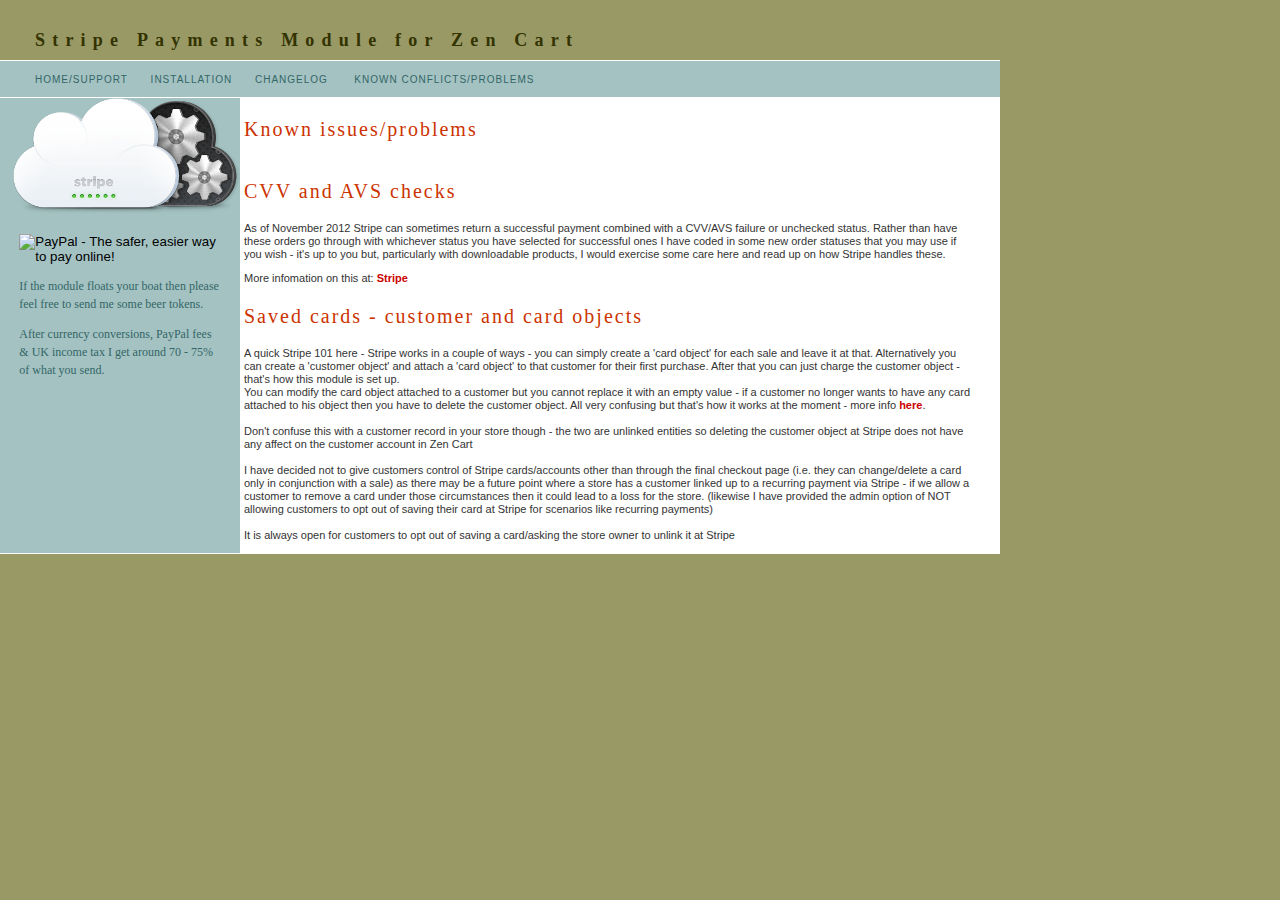
==== docs/stripepay/conflict.html @ dc8a1ac1 "v1.0" ====
<!DOCTYPE html PUBLIC "-//W3C//DTD XHTML 1.0 Transitional//EN" "http://www.w3.org/TR/xhtml1/DTD/xhtml1-transitional.dtd">
<html xmlns="http://www.w3.org/1999/xhtml">
<!-- DW6 -->
<head>
<!-- Copyright 2005 Macromedia, Inc. All rights reserved. -->
<title>Zen Cart - Stripe Payments </title>
<meta http-equiv="Content-Type" content="text/html; charset=utf-8" />
<link rel="stylesheet" href="mm_lodging1.css" type="text/css" />
</head>
<body bgcolor="#999966">
<table width="1000px" border="0" cellspacing="0" cellpadding="0">
	<tr>
	<td width="35" nowrap="nowrap"><img src="mm_spacer.gif" alt="" width="15" height="1" border="0" /></td>
	<td height="60" colspan="3" class="logo" nowrap="nowrap"><br />
	Stripe Payments Module for Zen Cart</td>
	<td width="4">&nbsp;</td>
	<td width="21">&nbsp;</td>
	</tr>

	<tr bgcolor="#ffffff">
	<td colspan="6"><img src="mm_spacer.gif" alt="" width="1" height="1" border="0" /></td>
	</tr>

	<tr bgcolor="#a4c2c2">
	<td width="35" nowrap="nowrap">&nbsp;</td>
	<td height="36" colspan="3" id="navigation" class="navText"><a href="index.html">HOME/SUPPORT</a>&nbsp;&nbsp;&nbsp;&nbsp;&nbsp;
      <a href="install.html">INSTALLATION</a>&nbsp;&nbsp;&nbsp;&nbsp;&nbsp; <a href="changelog.html">CHANGELOG</a>&nbsp;&nbsp;
      &nbsp;&nbsp;&nbsp; <a href="conflict.html">KNOWN CONFLICTS/PROBLEMS</a>&nbsp;&nbsp;&nbsp;&nbsp;&nbsp;</td>
	<td width="4">&nbsp;</td>
	<td width="21">&nbsp;</td>
	</tr>

	<tr bgcolor="#ffffff">
	<td colspan="6"><img src="mm_spacer.gif" alt="" width="1" height="1" border="0" /></td>
	</tr>

	<tr bgcolor="#ffffff">
	<td colspan="2" valign="top" bgcolor="#a4c2c2"><img src="images/api-cloud.png" width="227" height="116" align="right" />
		<table border="0" cellspacing="0" cellpadding="0" width="239">
		<tr>
		<td width="15">&nbsp;</td>
		<td width="211" class="sidebarText" id="padding"><form action="https://www.paypal.com/cgi-bin/webscr" method="post">
<input type="hidden" name="cmd" value="_s-xclick">
<input type="hidden" name="hosted_button_id" value="MFWY4LFKKKQQG">
<input type="image" src="https://www.paypalobjects.com/en_US/i/btn/btn_donate_LG.gif" border="0" name="submit" alt="PayPal - The safer, easier way to pay online!">
<img alt="" border="0" src="https://www.paypalobjects.com/en_GB/i/scr/pixel.gif" width="1" height="1">
</form>
			<p>If the module floats your boat then please feel free to send me some beer tokens.</p>
			<p>After currency conversions, PayPal fees &amp; UK income tax I get around 70 - 75% of what you send.<br />
	&nbsp;<br />		
				</p></td>
		<td width="13">&nbsp;</td>
		</tr>
	</table>	</td>
	<td width="4" valign="top">&nbsp;</td>
	<td width="731" valign="top">
	<table border="0" cellspacing="0" cellpadding="0" width="731">
		<tr>
		<td width="731" class="pageName"><p>Known issues/problems</p></td>
		</tr>

		<tr>
		<td class="bodyText">
		
		<p class="pageName">CVV and AVS checks</p>
		<p>As of November 2012 Stripe can sometimes return a successful payment combined with a CVV/AVS failure or unchecked status. Rather than have these orders go through with whichever status you have selected for successful ones 
		I have coded in some new order statuses that you may use if you wish - it's up to you but, particularly with downloadable products, I would exercise some care here and read up on how Stripe handles these.<p>More infomation on this at: <a href="https://answers.stripe.com/questions/cvc-status-unchecked" target="_parent">Stripe</a>		
		<p class="pageName">Saved cards - customer and card objects</p>
		<p> A quick Stripe 101 here - Stripe works in a couple of ways - you can simply create a 'card object' for each sale and leave it at that. Alternatively you  can create a 'customer object' and attach a 'card object' to that customer for their first purchase. After that you can just charge the customer object - that's how this module is set up.<br />
		You can modify the card object attached to a customer but you cannot replace it with an empty value - if a customer no longer wants to have any card attached to his object then you have to delete the customer object.
		All very confusing but that's how it works at the moment - more info <a href="https://answers.stripe.com/questions/how-do-you-clear-or-delete-the-customer-object-s-active-card" target="_blank">here</a>.
		<br />
		<br />
		Don't confuse this with a customer record in your store though - the two are unlinked entities so deleting the customer object at Stripe does not have any affect on the customer account in Zen Cart<br />
		<br />
		I have decided not to give customers control of Stripe cards/accounts other than through the final checkout page (i.e. they can change/delete a card only in conjunction with a sale) as there may be a future point where a store has a customer linked up to a recurring payment via Stripe - if we allow a customer to remove a card under those circumstances then it could lead to a loss for the store. (likewise I have provided the admin option of NOT allowing customers to opt out of saving their card at Stripe for scenarios like recurring payments)<br />
		<br />
		It is always open for customers to opt out of saving a card/asking the store owner to unlink it at Stripe<br /></td>
		</tr>
	</table>	</td>
	<td width="4">&nbsp;</td>
	<td width="21">&nbsp;</td>
	</tr>

	<tr bgcolor="#ffffff">
	<td colspan="6"><img src="mm_spacer.gif" alt="" width="1" height="1" border="0" /></td>
	</tr>

	<tr>
	<td width="35">&nbsp;</td>
	<td width="205">&nbsp;</td>
	<td>&nbsp;</td>
	<td width="731">&nbsp;</td>
	<td width="4">&nbsp;</td>
	<td width="21">&nbsp;</td>
	</tr>
</table>
</body>
</html>
---- docs/stripepay/mm_lodging1.css ----
/* Global Styles */

body {
	margin:0px;
	}
	
td {
	font:11px arial;
	color:#333333;
	}
	
a {
	color: #cc0000;
	text-decoration:none;
	font-weight:bold;
	}
	
a:hover {
	color: #990000;
	text-decoration:underline;
	}
	
/* ID Styles */
	
#navigation a {
	font:10px arial;
	color: #336666;
	text-decoration:none;
	letter-spacing:.1em;
	}
	
#navigation a:hover {
	color: #993300;
	text-decoration:underline;
	}

#padding {
	padding:20px 5px 20px 5px;
	}
	
#weekdays th {
	font:10px arial;
	color: #ffffff;
	letter-spacing:.2em;
	}

#calheader td {
	font-weight:bold;
	}

/* Class Styles */

.logo {
	font:18px times new roman;
	color: #333300;
	letter-spacing:.4em;
	font-weight:bold;
	}

.sidebarText {
	font:12px georgia;
	color: #336666;
	line-height:18px;
	}
	
.bodyText {
	font:11px arial;
	line-height:13px;
	color:#333333;
	}
	
.pageName {
	font:20px georgia;
	color: #CC3300;
	letter-spacing:.1em;
	line-height:22px;
	}
	
.subHeader {
	font:14px georgia;
	color: #669999;
	font-weight:bold;
	line-height:20px;
	letter-spacing:.1em;
	}
	
.navText {
	font:10px arial;
	color: #333300;
	letter-spacing:.1em;
	}
	
.calendarText {
	font:11px arial;
	line-height:14px;
	color:#333333;
	}
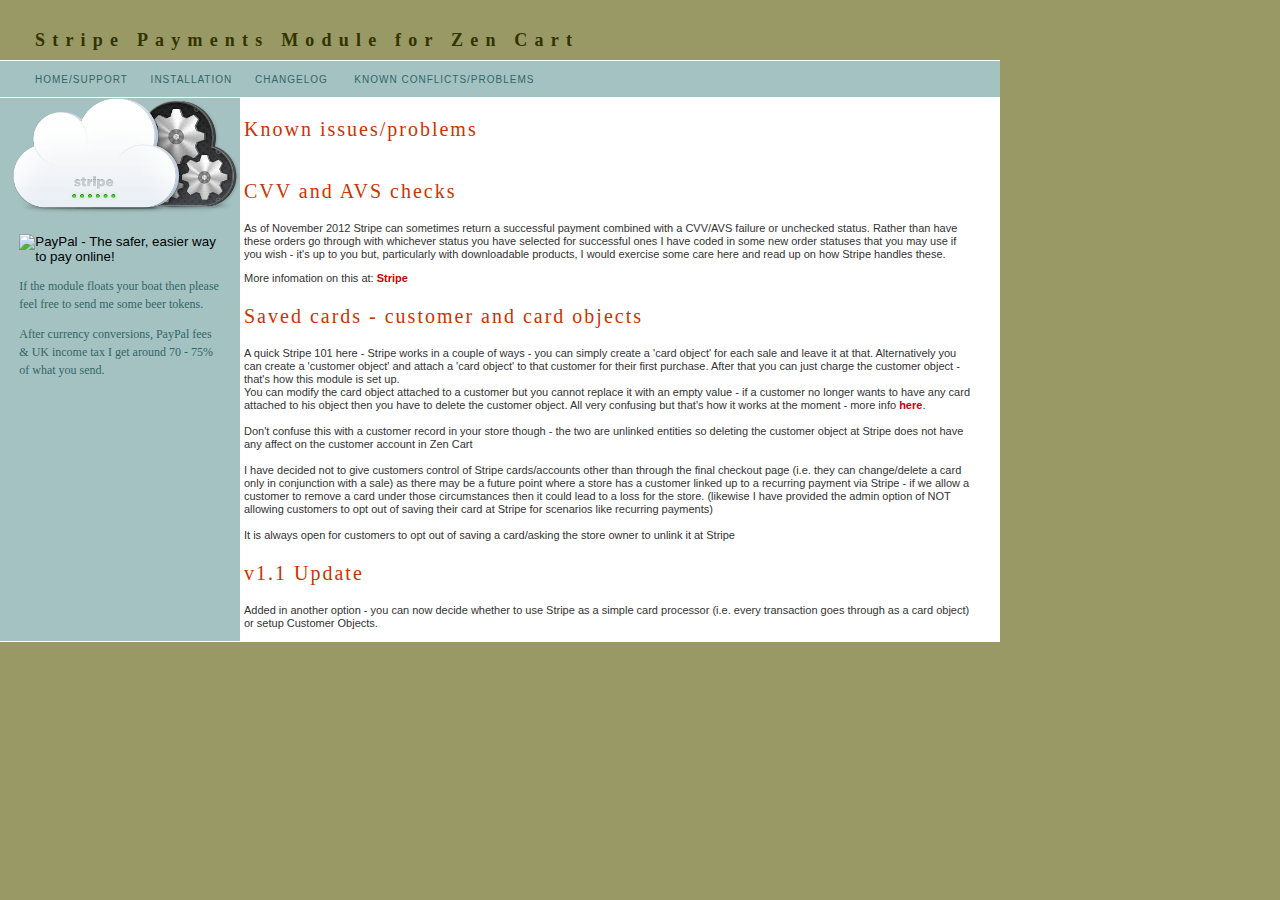
==== commit bc9d6c4d: "v1.1" ====
--- a/docs/stripepay/conflict.html
+++ b/docs/stripepay/conflict.html
@@ -75,7 +75,10 @@
 		<br />
 		I have decided not to give customers control of Stripe cards/accounts other than through the final checkout page (i.e. they can change/delete a card only in conjunction with a sale) as there may be a future point where a store has a customer linked up to a recurring payment via Stripe - if we allow a customer to remove a card under those circumstances then it could lead to a loss for the store. (likewise I have provided the admin option of NOT allowing customers to opt out of saving their card at Stripe for scenarios like recurring payments)<br />
 		<br />
-		It is always open for customers to opt out of saving a card/asking the store owner to unlink it at Stripe<br /></td>
+		It is always open for customers to opt out of saving a card/asking the store owner to unlink it at Stripe
+		<p class="pageName">v1.1 Update		
+		<p>Added in another option - you can now decide whether to use Stripe as a simple card processor (i.e. every transaction goes through as a card object) or setup Customer Objects.<br />
+		</td>
 		</tr>
 	</table>	</td>
 	<td width="4">&nbsp;</td>
